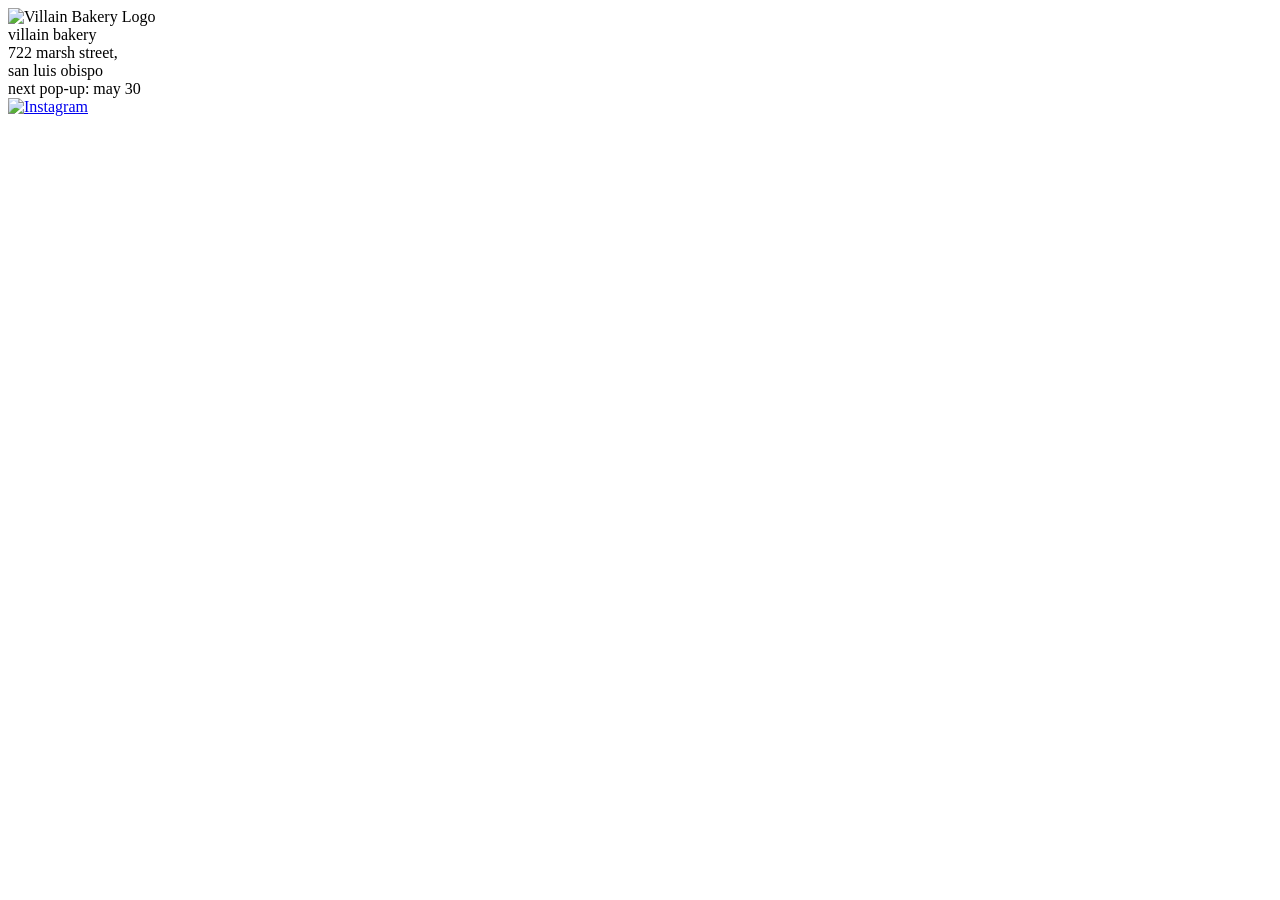
==== pop up index/index.html @ 305bfbb3 "pickup button test push" ====
<!DOCTYPE html>
<html lang="en">
<head>
  <meta charset="UTF-8">
  <title>Villain Bakery</title>
  <meta name="viewport" content="width=device-width, initial-scale=1.0">

  <link rel="icon" type="image/png" href="favicon.png">

  <!-- Adobe Fonts -->
  <link rel="stylesheet" href="https://use.typekit.net/jxc6lsx.css">

  <link rel="stylesheet" href="styles.css">
</head>

<body>
  <div class="container">

    <div class="top fade-rise">
      <img src="villain-queen-logo-white.png" alt="Villain Bakery Logo">
    </div>

    <div class="bottom">
      <div class="text-quiche-big fade-rise delay-1">villain bakery</div>
      <div class="text-monday fade-rise delay-2">
        722 marsh street,<span class="mobile-break"><br></span> san luis obispo
      </div>
      <div class="text-quiche-small fade-rise delay-3">
        next pop-up: may 30
      </div>

      <div class="social-media-icon fade-rise delay-4">
        <a href="https://instagram.com/villainbakery" target="_blank">
          <img src="instagram-icon-white.png" alt="Instagram">
        </a>
      </div>
    </div>

</div>
</body>
</html>
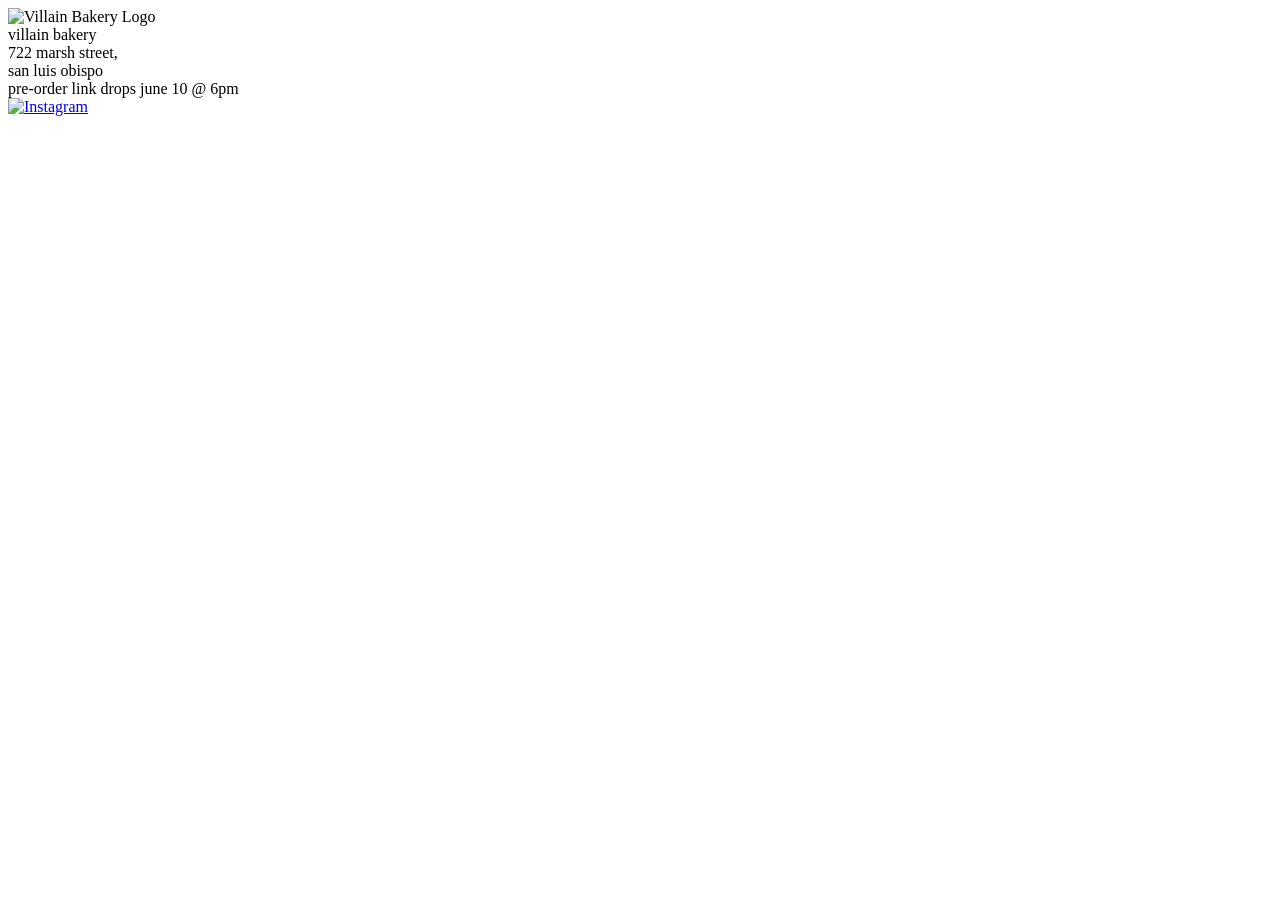
==== commit 81019302: "POPUP IS LIVE" ====
--- a/pop up index/index.html
+++ b/pop up index/index.html
@@ -22,11 +22,14 @@
 
     <div class="bottom">
       <div class="text-quiche-big fade-rise delay-1">villain bakery</div>
+
       <div class="text-monday fade-rise delay-2">
         722 marsh street,<span class="mobile-break"><br></span> san luis obispo
       </div>
+
       <div class="text-quiche-small fade-rise delay-3">
-        next pop-up: may 30
+        <!-- next pop-up: ?? -->
+         pre-order link drops june 10 @ 6pm
       </div>
 
       <div class="social-media-icon fade-rise delay-4">
@@ -34,6 +37,7 @@
           <img src="instagram-icon-white.png" alt="Instagram">
         </a>
       </div>
+
     </div>
 
 </div>
